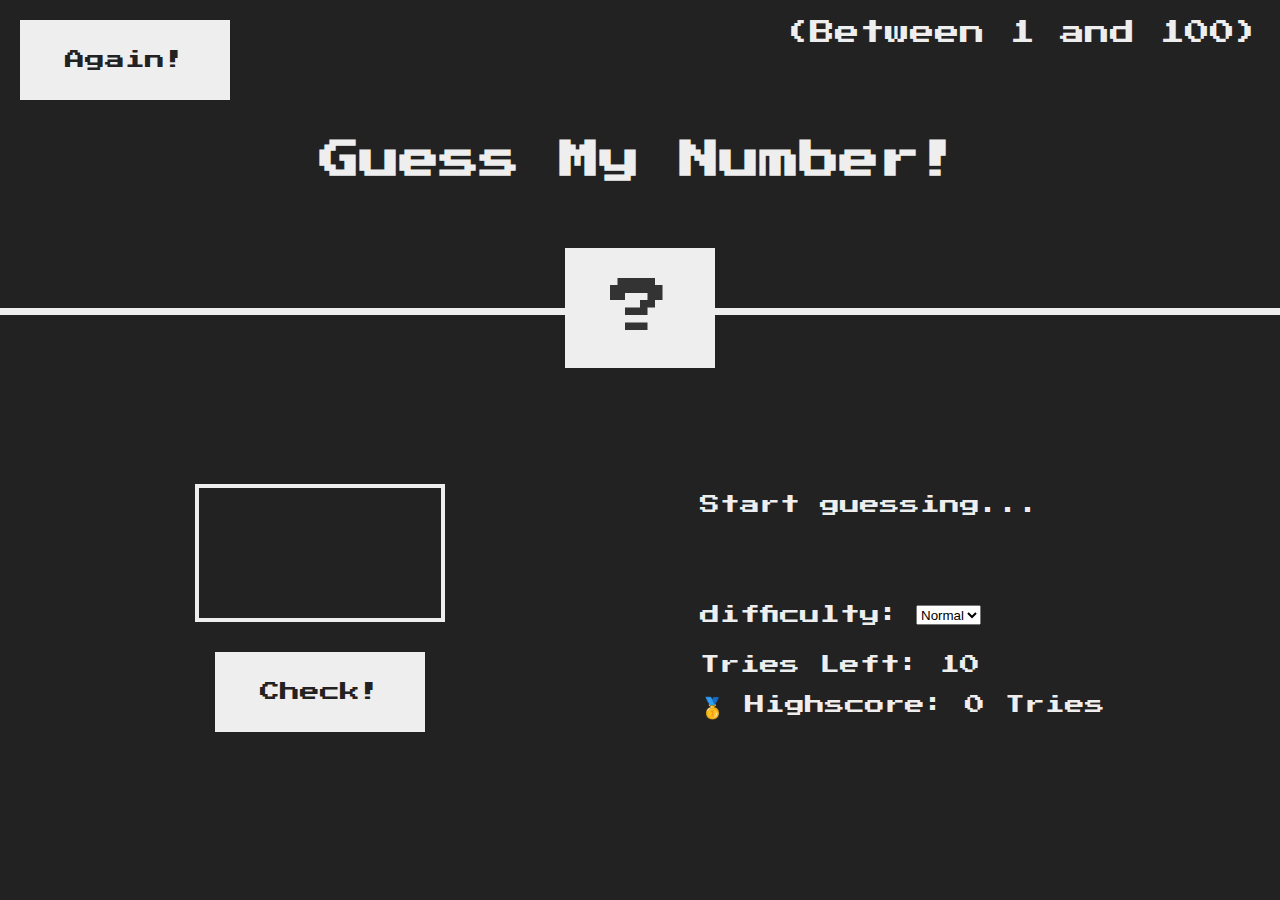
==== index.html @ c6777926 "commit" ====
<!DOCTYPE html>
<html lang="en">
	<head>
		<meta charset="UTF-8" />
		<meta name="viewport" content="width=device-width, initial-scale=1.0" />
		<meta http-equiv="X-UA-Compatible" content="ie=edge" />
		<link rel="stylesheet" href="style.css" />
		<title>Guess My Number!</title>
	</head>
	<body>
		<header>
			<h1>Guess My Number!</h1>
			<p class="between">(Between 1 and 100)</p>
			<button class="btn again">Again!</button>
			<div class="number">?</div>
		</header>
		<main>
			<section class="left">
				<input type="number" class="guess" />
				<button class="btn check">Check!</button>
			</section>
			<section class="right">
				<p class="message">Start guessing...</p>

				<div id="select">
					<label for="difficulty">difficulty:</label>
					<select name="difficulty" id="difficulty" required>
						<option value="hard">Hard</option>
						<option value="normal">Normal</option>
						<option value="easy">Easy</option>
					</select>
				</div>

				<p class="label-score">Tries Left: <span class="score">10</span></p>
				<p class="label-highscore">
					🥇 Highscore: <span class="highscore">0 Tries</span>
				</p>
			</section>
		</main>
		<script src="script.js"></script>
	</body>
</html>
---- style.css ----
@import url('https://fonts.googleapis.com/css?family=Press+Start+2P&display=swap');

* {
  margin: 0;
  padding: 0;
  box-sizing: inherit;
}

html {
  font-size: 62.5%;
  box-sizing: border-box;
}

body {
  font-family: 'Press Start 2P', sans-serif;
  color: #eee;
  background-color: #222;
  /* background-color: #60b347; */
}

/* LAYOUT */
header {
  position: relative;
  height: 35vh;
  border-bottom: 7px solid #eee;
}

main {
  height: 65vh;
  color: #eee;
  display: flex;
  align-items: center;
  justify-content: space-around;
}

.left {
  width: 52rem;
  display: flex;
  flex-direction: column;
  align-items: center;
}

.right {
  width: 52rem;
  font-size: 2rem;
}

/* ELEMENTS STYLE */
h1 {
  font-size: 4rem;
  text-align: center;
  position: absolute;
  width: 100%;
  top: 52%;
  left: 50%;
  transform: translate(-50%, -50%);
}

.number {
  background: #eee;
  color: #333;
  font-size: 6rem;
  width: 15rem;
  padding: 3rem 0rem;
  text-align: center;
  position: absolute;
  bottom: 0;
  left: 50%;
  transform: translate(-50%, 50%);
}

.between {
  font-size: 2.5rem;
  position: absolute;
  top: 2rem;
  right: 2rem;
}

.again {
  position: absolute;
  top: 2rem;
  left: 2rem;
}

.guess {
  background: none;
  border: 4px solid #eee;
  font-family: inherit;
  color: inherit;
  font-size: 8rem;
  padding: 2.5rem;
  width: 25rem;
  text-align: center;
  display: block;
  margin-bottom: 3rem;
}

#select {
  display: flex;
  align-items: 'center';
  gap: 16px;
  margin-bottom: 3rem;
}

.btn {
  border: none;
  background-color: #eee;
  color: #222;
  font-size: 2rem;
  font-family: inherit;
  padding: 3rem 4.5rem;
  cursor: pointer;
}

.btn:hover {
  background-color: #ccc;
}

.message {
  margin-bottom: 8rem;
  height: 3rem;
}

.label-score {
  margin-bottom: 2rem;
}
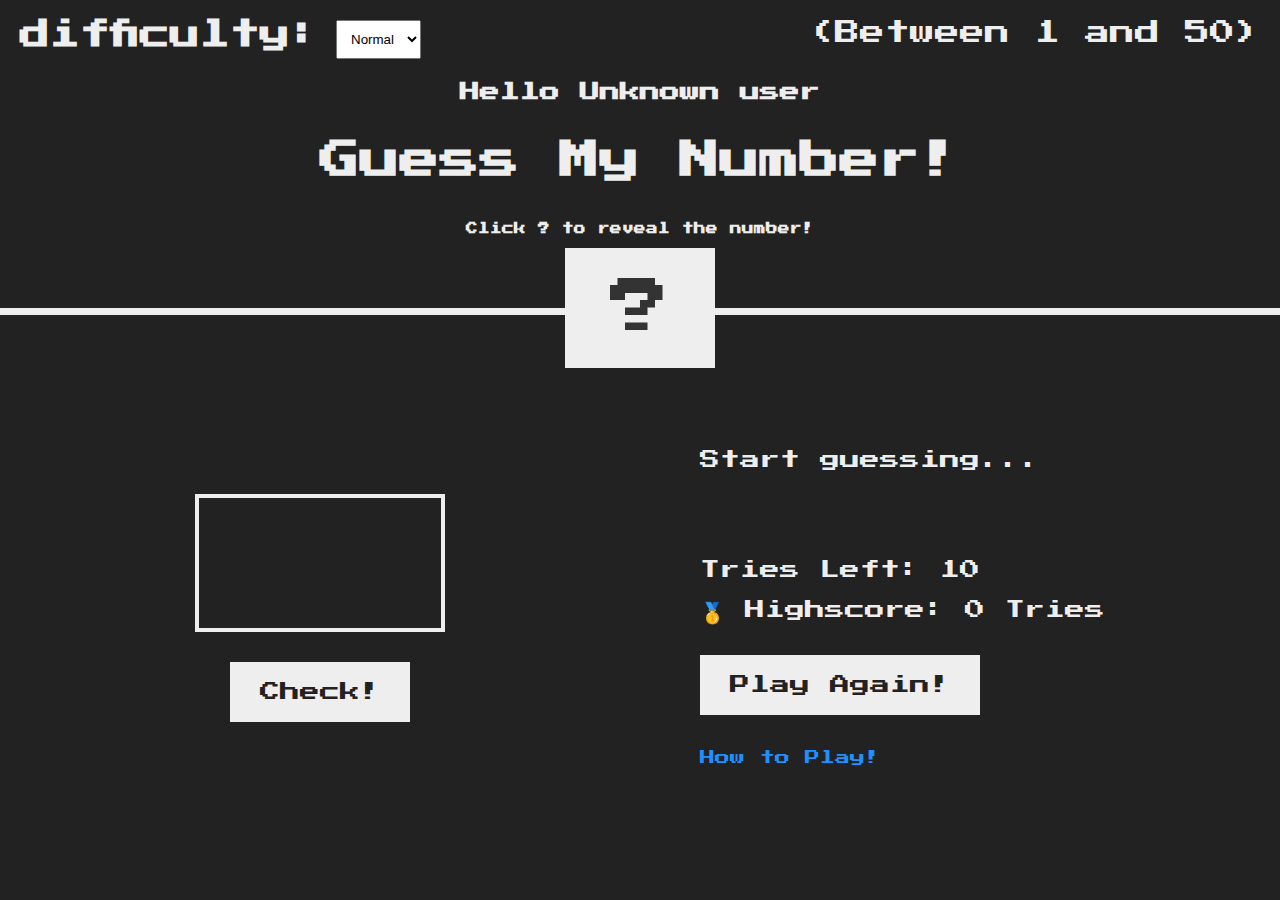
==== commit b0750beb: "commit" ====
--- a/index.html
+++ b/index.html
@@ -9,9 +9,18 @@
 	</head>
 	<body>
 		<header>
+			<h2 id="name">Hello Unknown User</h2>
 			<h1>Guess My Number!</h1>
-			<p class="between">(Between 1 and 100)</p>
-			<button class="btn again">Again!</button>
+			<h3 id="question">Click ? to reveal the number!</h3>
+			<p class="between">(Between 1 and 50)</p>
+			<div id="select">
+				<h2 class="diff" for="difficulty">difficulty:</h2>
+				<select name="difficulty" id="difficulty" required>
+					<option value="hard">Hard</option>
+					<option value="normal">Normal</option>
+					<option value="easy">Easy</option>
+				</select>
+			</div>
 			<div class="number">?</div>
 		</header>
 		<main>
@@ -22,18 +31,13 @@
 			<section class="right">
 				<p class="message">Start guessing...</p>
 
-				<div id="select">
-					<label for="difficulty">difficulty:</label>
-					<select name="difficulty" id="difficulty" required>
-						<option value="hard">Hard</option>
-						<option value="normal">Normal</option>
-						<option value="easy">Easy</option>
-					</select>
-				</div>
-
 				<p class="label-score">Tries Left: <span class="score">10</span></p>
 				<p class="label-highscore">
 					🥇 Highscore: <span class="highscore">0 Tries</span>
+				</p>
+				<button class="btn again">Play Again!</button>
+				<p class="i-block">
+					<a class="instructions" href="rules.html">How to Play!</a>
 				</p>
 			</section>
 		</main>
--- a/style.css
+++ b/style.css
@@ -56,6 +56,20 @@
   transform: translate(-50%, -50%);
 }
 
+#name {
+  font-size: 2rem;
+  text-align: center;
+  position: absolute;
+  width: 100%;
+  top: 30%;
+  left: 50%;
+  transform: translate(-50%, -50%);
+}
+
+#name:hover {
+  text-decoration: underline;
+}
+
 .number {
   background: #eee;
   color: #333;
@@ -69,6 +83,30 @@
   transform: translate(-50%, 50%);
 }
 
+#question {
+  text-align: center;
+  position: absolute;
+  top: 70%;
+  left: 50%;
+  transform: translate(-50%, 50%);
+  padding: 0px;
+}
+
+.instructions {
+  color: dodgerblue;
+  font-size: 1.5rem;
+  text-decoration: none;
+  margin-bottom: 1rem
+}
+
+.instructions:hover {
+  text-decoration: underline;
+}
+
+.i-block {
+  margin-top: 3rem;
+}
+
 .between {
   font-size: 2.5rem;
   position: absolute;
@@ -77,9 +115,7 @@
 }
 
 .again {
-  position: absolute;
-  top: 2rem;
-  left: 2rem;
+  margin-top: 3rem;
 }
 
 .guess {
@@ -100,6 +136,17 @@
   align-items: 'center';
   gap: 16px;
   margin-bottom: 3rem;
+  position: absolute;
+  top: 2rem;
+  left: 2rem;
+}
+
+#difficulty {
+  padding: 1rem;
+}
+
+.diff {
+  font-size: 3rem;
 }
 
 .btn {
@@ -108,7 +155,7 @@
   color: #222;
   font-size: 2rem;
   font-family: inherit;
-  padding: 3rem 4.5rem;
+  padding: 2rem 3rem;
   cursor: pointer;
 }
 
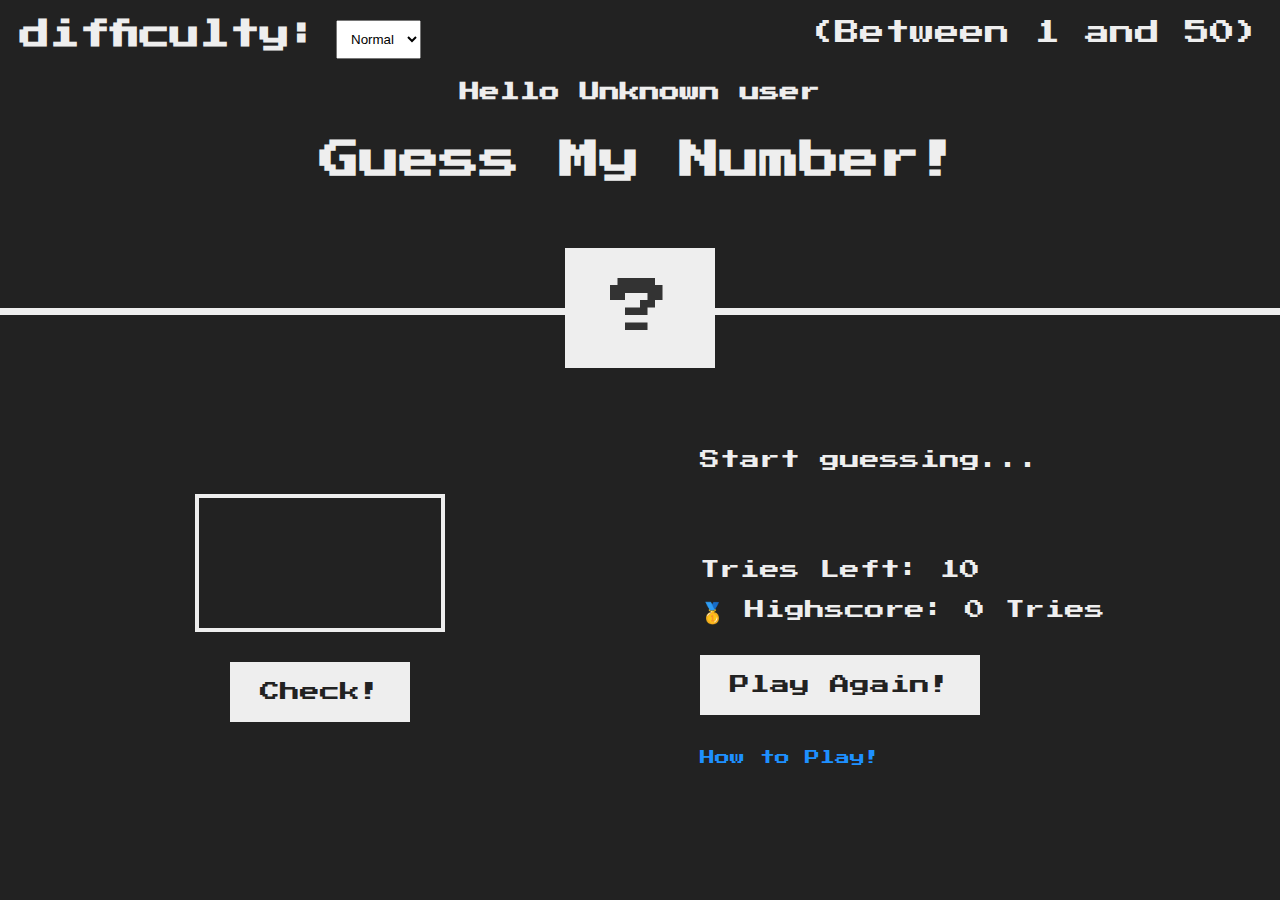
==== commit a96bf0d0: "Update index.html" ====
--- a/index.html
+++ b/index.html
@@ -11,7 +11,6 @@
 		<header>
 			<h2 id="name">Hello Unknown User</h2>
 			<h1>Guess My Number!</h1>
-			<h3 id="question">Click ? to reveal the number!</h3>
 			<p class="between">(Between 1 and 50)</p>
 			<div id="select">
 				<h2 class="diff" for="difficulty">difficulty:</h2>
